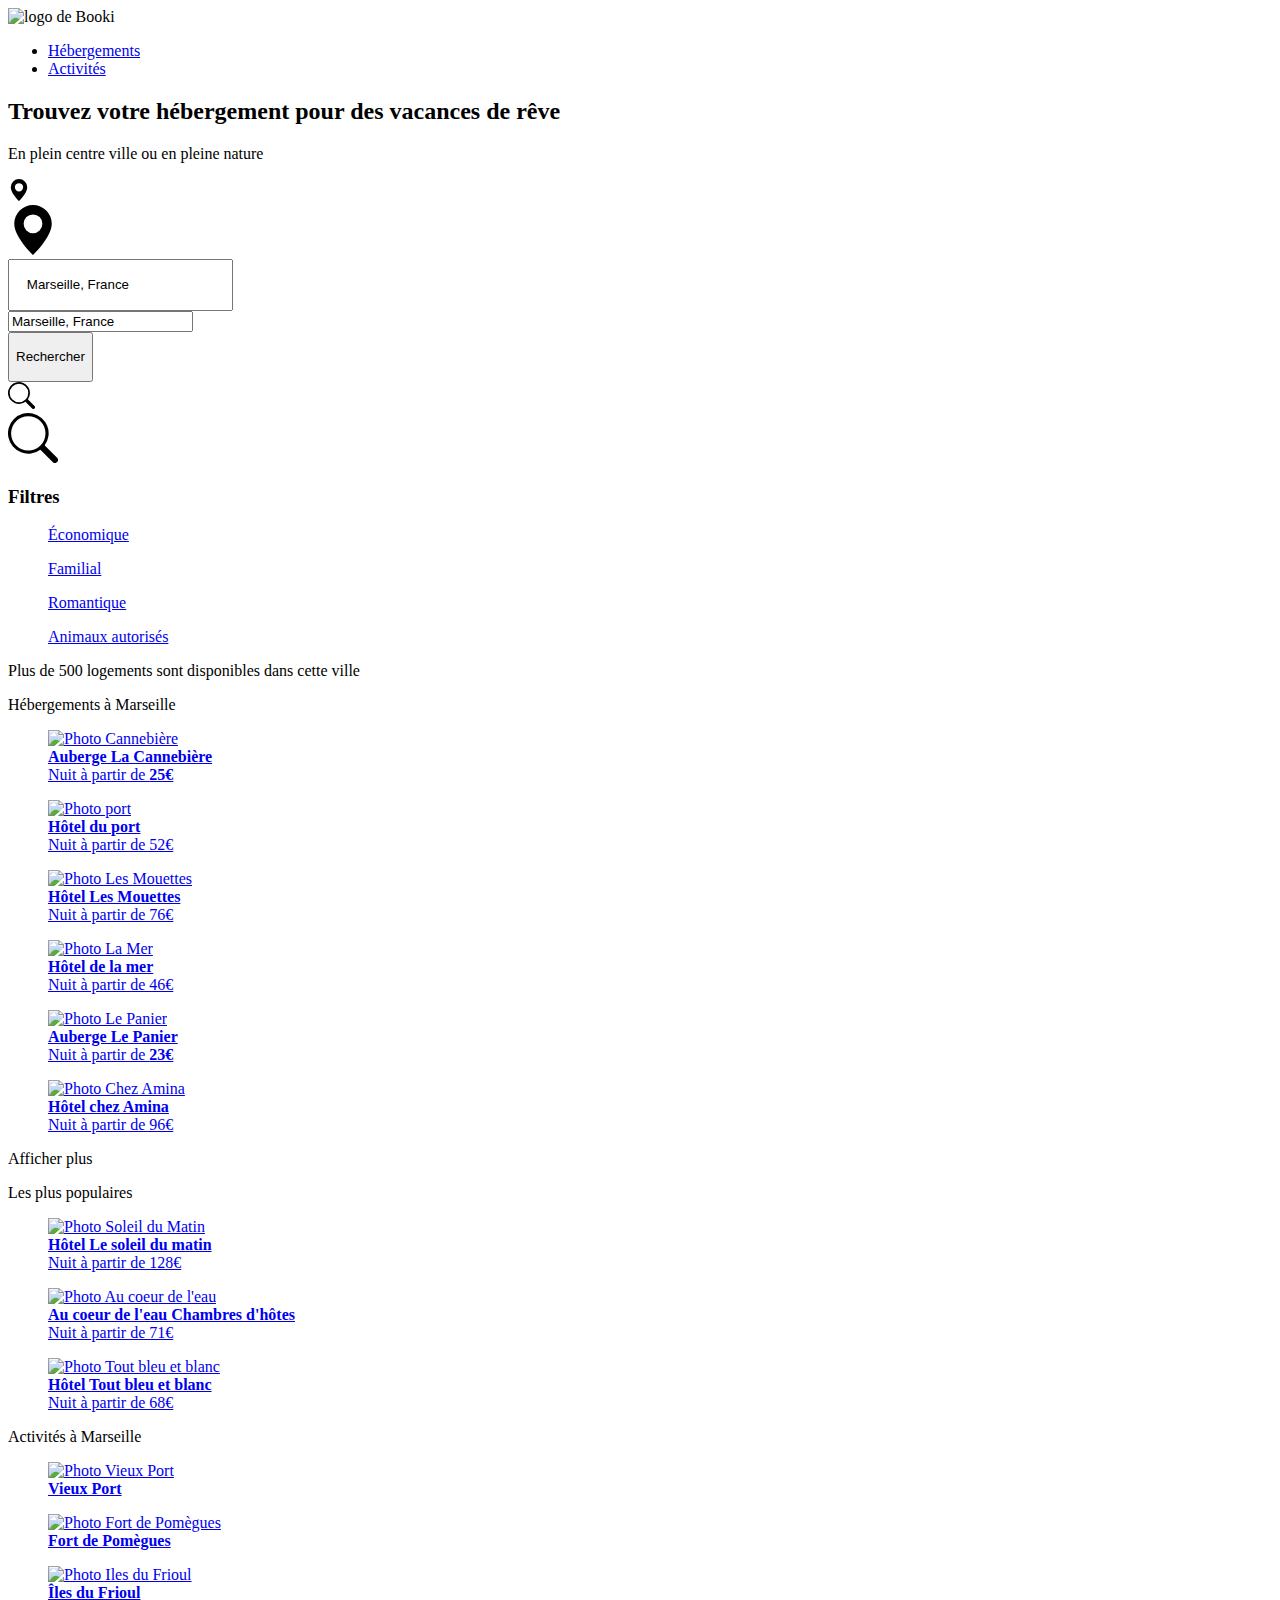
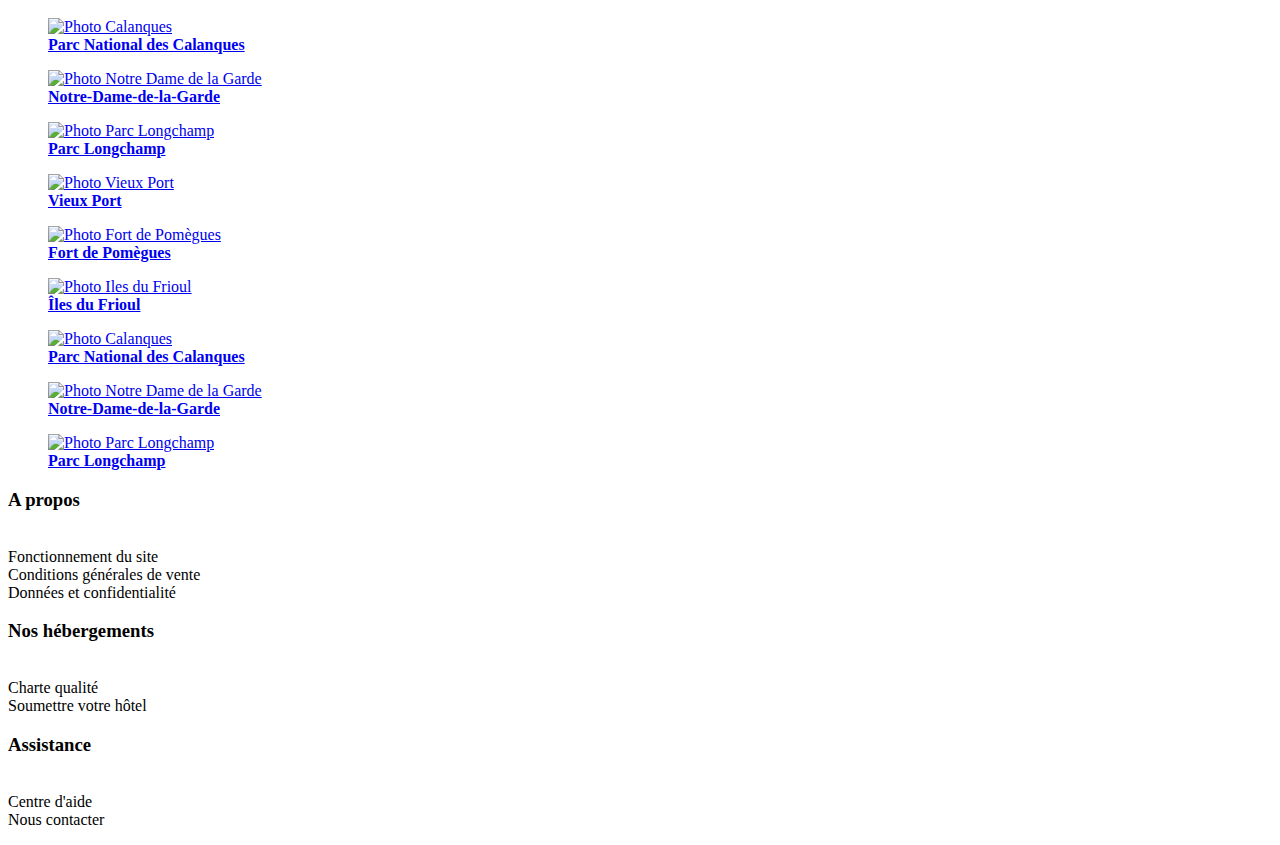
==== Boileau_Julien_1_index.html @ e14b09f9 "Add files via upload" ====
<!DOCTYPE html>
<html lang="fr">
	<head>
		<meta charset="utf-8">
		<meta name="viewport" content="width=device-width, initial-scale=1.0">
		<link rel="stylesheet" type="text/css" href="Boileau_Julien_2_style_css/style.css"/>
		<link rel="preconnect" href="https://fonts.googleapis.com">
		<link rel="preconnect" href="https://fonts.gstatic.com" crossorigin>
		<link href="https://fonts.googleapis.com/css2?family=Raleway:ital,wght@0,100;0,200;0,300;0,400;0,600;0,700;0,800;0,900;1,100;1,200;1,300;1,400;1,500;1,600;1,700;1,800;1,900&display=swap" rel="stylesheet">
		<script src="https://kit.fontawesome.com/5b6670eb09.js" crossorigin="anonymous"></script>
		<title>Booki</title>
	</head>

	
	<body>

	<!--HEADER-->

	<header>
		<div class="logo">
  			<img src="Boileau_Julien_3_images/logo/Booki.png" alt="logo de Booki"/>
  		</div>
		<div class="menu">
			<nav>
				<ul>
					<li><a href="#hebergements_a_marseille" class="hebergements">Hébergements</a></li>
					<li><a href="#activites_a_marseille" class="activites">Activités</a></li>
				</ul>
			</nav>
		</div>
	</header>


	<main>

	<!--MAIN-->

		<!--PRESENTATION-->
	
		<div class="presentation">
			<h2>Trouvez votre hébergement pour des vacances de rêve</h2>
			<p>En plein centre ville ou en pleine nature</p>
		</div>

		<!--BARRE DE RECHERCHE-->	

		<div class="recherche">
			<div id="logo_position"><svg xmlns="http://www.w3.org/2000/svg" width="22" height="22" fill="currentColor" class="bi bi-geo-alt-fill" viewBox="0 0 16 16">
  									<path d="M8 16s6-5.686 6-10A6 6 0 0 0 2 6c0 4.314 6 10 6 10zm0-7a3 3 0 1 1 0-6 3 3 0 0 1 0 6z"/></svg></div>
  			<div id="logo_position_mobile"><svg xmlns="http://www.w3.org/2000/svg" width="50" height="50" fill="currentColor" class="bi bi-geo-alt-fill" viewBox="0 0 16 16">
  									<path d="M8 16s6-5.686 6-10A6 6 0 0 0 2 6c0 4.314 6 10 6 10zm0-7a3 3 0 1 1 0-6 3 3 0 0 1 0 6z"/></svg></div>
			<form method="post" action="traitement.php">
					<div id="champ"><input type="text" size="25" style="height: 46px" name="ville" value="    Marseille, France"/></div>
					<div id="champ_mobile"><input type="text" name="ville" value="Marseille, France"/></div>
					<div id="bouton"><input type="submit" style="height: 50px" value="Rechercher"/></div>
					<div id="logo_loupe"><svg xmlns="http://www.w3.org/2000/svg" width="27" height="27" fill="currentColor" class="bi bi-search" viewBox="0 0 16 16">
  										<path d="M11.742 10.344a6.5 6.5 0 1 0-1.397 1.398h-.001c.03.04.062.078.098.115l3.85 3.85a1 1 0 0 0 1.415-1.414l-3.85-3.85a1.007 1.007 0 0 0-.115-.1zM12 6.5a5.5 5.5 0 1 1-11 0 5.5 5.5 0 0 1 11 0z"/></svg></div>
  					<div id="logo_loupe_mobile"><svg xmlns="http://www.w3.org/2000/svg" width="50" height="50" fill="currentColor" class="bi bi-search" viewBox="0 0 16 16">
  										<path d="M11.742 10.344a6.5 6.5 0 1 0-1.397 1.398h-.001c.03.04.062.078.098.115l3.85 3.85a1 1 0 0 0 1.415-1.414l-3.85-3.85a1.007 1.007 0 0 0-.115-.1zM12 6.5a5.5 5.5 0 1 1-11 0 5.5 5.5 0 0 1 11 0z"/></svg></div>
			</form>
		</div>	

		<!--FILTRES-->
	
		<div class="filtres">
				
				<h3>Filtres</h3>
				
				<div class="barres_filtres">
				<figure><i id="logo_economique" class="fa-solid fa-money-bill-wave fa-sm"></i>
					<figcaption><a href="#">Économique</a></figcaption></figure>
				<figure><i id="logo_familial" class="fa-solid fa-child-reaching fa-lg"></i>
					<figcaption><a href="#">Familial</a></figcaption></figure>
				<figure><i id="logo_romantique" class="fa-solid fa-heart fa-lg"></i>
					<figcaption><a href="#">Romantique</a></figcaption></figure>
				<figure><i id="logo_animaux_autorises" class="fa-solid fa-dog fa-lg"></i>
					<figcaption><a href="#"><span style="white-space: nowrap">Animaux autorisés</span></a></figcaption></figure>
				</div>
		</div>

		<!--PHRASE INFORMATION-->

		<div class="phrase_information">
			<i class="fa-solid fa-info"></i>
			<p>Plus de 500 logements sont disponibles dans cette ville</p>
		</div>


		<!--ANNONCES HEBERGEMENTS-->

		<section class="bloc_hebergements_et_populaires">
		
			<div class="annonces_hebergements">
				
				<div id="hebergements_a_marseille"><p>Hébergements à Marseille</p></div>
				
				<div class="photos_hebergements">
					<a href="#"><figure class="pic1"><img src="Boileau_Julien_3_images/hebergements/la_cannebiere.jpg" alt="Photo Cannebière" width="230" height="120"/>
						<figcaption><strong>Auberge La Cannebière</strong><br><span class="deuxieme_ligne_photo">Nuit à partir de <strong>25€</strong></span>
							<br><div class="etoiles"><i class="fa-solid fa-star fa-xs"></i><i class="fa-solid fa-star fa-xs"></i><i class="fa-solid fa-star fa-xs"></i><i class="fa-solid fa-star fa-xs"></i><span class="etoile_grise"><i class="fa-solid fa-star fa-xs"></i></span></div></figcaption></figure></a>
					<a href="#"><figure class="pic2"><img src="Boileau_Julien_3_images/hebergements/hotel_du_port.jpg" alt="Photo port" width="230" height="120"/>
						<figcaption><strong>Hôtel du port</strong><br><span class="deuxieme_ligne_photo">Nuit à partir de 52€</span>
							<br><div class="etoiles"><i class="fa-solid fa-star fa-xs"></i><i class="fa-solid fa-star fa-xs"></i><i class="fa-solid fa-star fa-xs"></i><i class="fa-solid fa-star fa-xs"></i><i class="fa-solid fa-star fa-xs"></i></div></figcaption></figure></a>
					<a href="#"><figure class="pic3"><img src="Boileau_Julien_3_images/hebergements/hotel_les_mouettes.jpg" alt="Photo Les Mouettes" width="230" height="120"/>
						<figcaption><strong>Hôtel Les Mouettes</strong><br><span class="deuxièmelignephoto">Nuit à partir de 76€</span>
							<br><div class="etoiles"><i class="fa-solid fa-star fa-xs"></i><i class="fa-solid fa-star fa-xs"></i><i class="fa-solid fa-star fa-xs"></i><i class="fa-solid fa-star fa-xs"></i><span class="etoile_grise"><i class="fa-solid fa-star fa-xs"></i></span></div></figcaption></figure></a>
					<a href="#"><figure class="pic4"><img src="Boileau_Julien_3_images/hebergements/hotel_de_la_mer.jpg" alt="Photo La Mer" width="230" height="120"/>
						<figcaption><strong>Hôtel de la mer</strong><br><span class="deuxieme_ligne_photo">Nuit à partir de 46€</span>
							<br><div class="etoiles"><i class="fa-solid fa-star fa-xs"></i><i class="fa-solid fa-star fa-xs"></i><i class="fa-solid fa-star fa-xs"></i><span class="etoile_grise"><i class="fa-solid fa-star fa-xs"></i><i class="fa-solid fa-star fa-xs"></i></span></div></figcaption></figure></a>
					<a href="#"><figure class="pic5"><img src="Boileau_Julien_3_images/hebergements/auberge_le_panier.jpg" alt="Photo Le Panier" width="230" height="120"/>
							<figcaption><strong>Auberge Le Panier</strong><br><span class="deuxieme_ligne_photo">Nuit à partir de <strong>23€</strong></span>
							<br><div class="etoiles"><i class="fa-solid fa-star fa-xs"></i><i class="fa-solid fa-star fa-xs"></i><i class="fa-solid fa-star fa-xs"></i><i class="fa-solid fa-star fa-xs"></i><span class="etoile_grise"><i class="fa-solid fa-star fa-xs"></i></span></div></figcaption></figure></a>
					<a href="#"><figure class="pic6"><img src="Boileau_Julien_3_images/hebergements/hotel_chez_amina.jpg" alt="Photo Chez Amina" width="230" height="120"/>
							<figcaption><strong>Hôtel chez Amina</strong><br><span class="deuxieme_ligne_photo">Nuit à partir de 96€</span>
							<br><div class="etoiles"><i class="fa-solid fa-star fa-xs"></i><i class="fa-solid fa-star fa-xs"></i><i class="fa-solid fa-star fa-xs"></i><i class="fa-solid fa-star fa-xs"></i><i class="fa-solid fa-star fa-xs"></i></div></figcaption></figure></a>
				
				<div id="afficher_plus"><p>Afficher plus</p></div></div>
			</div>

			<div class="populaires">
				
				<div id="les_plus_populaires"><p>Les plus populaires</p></div>
				<div id="etoile_populaire"><i class="fa-solid fa-star fa-lg"></i></div>
				
				<div class="photos_populaires">
					<a href="#"><figure class="pic7"><img src="Boileau_Julien_3_images/populaires/soleil_du_matin.jpg" alt="Photo Soleil du Matin" width="120" height="135"/>
						<figcaption><strong>Hôtel Le soleil du matin</strong><br><span class="deuxieme_ligne_photo">Nuit à partir de 128€</span>
						<br><div class="etoiles"><i class="fa-solid fa-star fa-xs"></i><i class="fa-solid fa-star fa-xs"></i><i class="fa-solid fa-star fa-xs"></i><i class="fa-solid fa-star fa-xs"></i><i class="fa-solid fa-star fa-xs"></i></div></figcaption></figure></a>
					<a href="#"><figure class="pic8"><img src="Boileau_Julien_3_images/populaires/coeur_de_leau.jpg" alt="Photo Au coeur de l'eau" width="120" height="135"/>
						<figcaption><strong>Au coeur de l'eau Chambres d'hôtes</strong><br><span class="deuxieme_ligne_photo">Nuit à partir de 71€</span>
						<br><div class="etoiles"><i class="fa-solid fa-star fa-xs"></i><i class="fa-solid fa-star fa-xs"></i><i class="fa-solid fa-star fa-xs"></i><i class="fa-solid fa-star fa-xs"></i><span class="etoile_grise"><i class="fa-solid fa-star fa-xs"></i></span></div></figcaption></figure></a>
					<a href="#"><figure class="pic9"><img src="Boileau_Julien_3_images/populaires/bleu_et_blanc.jpg" alt="Photo Tout bleu et blanc" width="120" height="135"/>
						<figcaption><strong>Hôtel Tout bleu et blanc</strong><br><span class="deuxieme_ligne_photo">Nuit à partir de 68€</span>
						<br><div class="etoiles"><i class="fa-solid fa-star fa-xs"></i><i class="fa-solid fa-star fa-xs"></i><i class="fa-solid fa-star fa-xs"></i><i class="fa-solid fa-star fa-xs"></i><span class="etoile_grise"><i class="fa-solid fa-star fa-xs"></i></span></div></figcaption></figure></a>
				</div>
			</div>
		</section>


		<!--ANNONCES ACTIVITES-->

		<section class="annonces_activites">
			
			<div id="activites_a_marseille"><p>Activités à Marseille</p></div>
			
			<div class="photos_activites_ordi">
				<a href="#"><figure class="pic10"><img src="Boileau_Julien_3_images/activites/vieux_port.jpg" alt="Photo Vieux Port" width="300" height="380"/>	
						<figcaption><strong>Vieux Port</strong></figcaption></figure></a>	
				<a href="#"><figure class="pic11"><img src="Boileau_Julien_3_images/activites/pomegues.jpg" alt="Photo Fort de Pomègues" width="300" height="180"/>
						<figcaption><strong>Fort de Pomègues</strong></figcaption></figure></a>
				<a href="#"><figure class="pic12"><img src="Boileau_Julien_3_images/activites/frioul.jpg" alt="Photo Iles du Frioul" width="300" height="102"/>
						<figcaption><strong>Îles du Frioul</strong></figcaption></figure></a>
				<a href="#"><figure class="pic13"><img src="Boileau_Julien_3_images/activites/calanques.jpg" alt="Photo Calanques" width="300" height="380"/>
					<figcaption><strong>Parc National des Calanques</strong></figcaption></figure></a>	
				<a href="#"><figure class="pic14"><img src="Boileau_Julien_3_images/activites/notre_dame.jpg" alt="Photo Notre Dame de la Garde" width="300" height="140"/>
					<figcaption><strong>Notre-Dame-de-la-Garde</strong></figcaption></figure></a>
				<a href="#"><figure class="pic15"><img src="Boileau_Julien_3_images/activites/longchamp.jpg" alt="Photo Parc Longchamp" width="300" height="145"/>
					<figcaption><strong>Parc Longchamp</strong></figcaption></figure></a>
			</div>

			<div class="photos_activites_mobile">
				<a href="#"><figure class="pic_mobile1"><img src="Boileau_Julien_3_images/activites_mobile/vieux_port_mobile.jpg" alt="Photo Vieux Port" width="300" height="380"/>	
						<figcaption><strong>Vieux Port</strong></figcaption></figure></a>	
				<a href="#"><figure class="pic_mobile2"><img src="Boileau_Julien_3_images/activites_mobile/pomegues_mobile.jpg" alt="Photo Fort de Pomègues" width="300" height="180"/>
						<figcaption><strong>Fort de Pomègues</strong></figcaption></figure></a>
				<a href="#"><figure class="pic_mobile3"><img src="Boileau_Julien_3_images/activites_mobile/frioul_mobile.jpg" alt="Photo Iles du Frioul" width="300" height="102"/>
						<figcaption><strong>Îles du Frioul</strong></figcaption></figure></a>
				<a href="#"><figure class="pic_mobile4"><img src="Boileau_Julien_3_images/activites_mobile/calanques_mobile.jpg" alt="Photo Calanques" width="300" height="380"/>
					<figcaption><strong>Parc National des Calanques</strong></figcaption></figure></a>	
				<a href="#"><figure class="pic_mobile5"><img src="Boileau_Julien_3_images/activites_mobile/notre_dame_mobile.jpg" alt="Photo Notre Dame de la Garde" width="300" height="140"/>
					<figcaption><strong>Notre-Dame-de-la-Garde</strong></figcaption></figure></a>
				<a href="#"><figure class="pic_mobile6"><img src="Boileau_Julien_3_images/activites_mobile/longchamp_mobile.jpg" alt="Photo Parc Longchamp" width="300" height="145"/>
					<figcaption><strong>Parc Longchamp</strong></figcaption></figure></a>
			</div>
		</section>
	</main>


	<!--FOOTER-->

		<footer>
			
			<div class="a_propos">
				<h3>A propos</h3>
				<p><br>Fonctionnement du site <br> Conditions générales de vente <br> Données et confidentialité</p>
			</div>

			<div class="nos_hebergements">
				<h3>Nos hébergements</h3>
				<p><br>Charte qualité <br> Soumettre votre hôtel</p>
			</div>

			<div class="assistance">
				<h3>Assistance</h3>
				<p><br>Centre d'aide <br> Nous contacter</p>
			</div>

		</footer>
	</body>
</html>
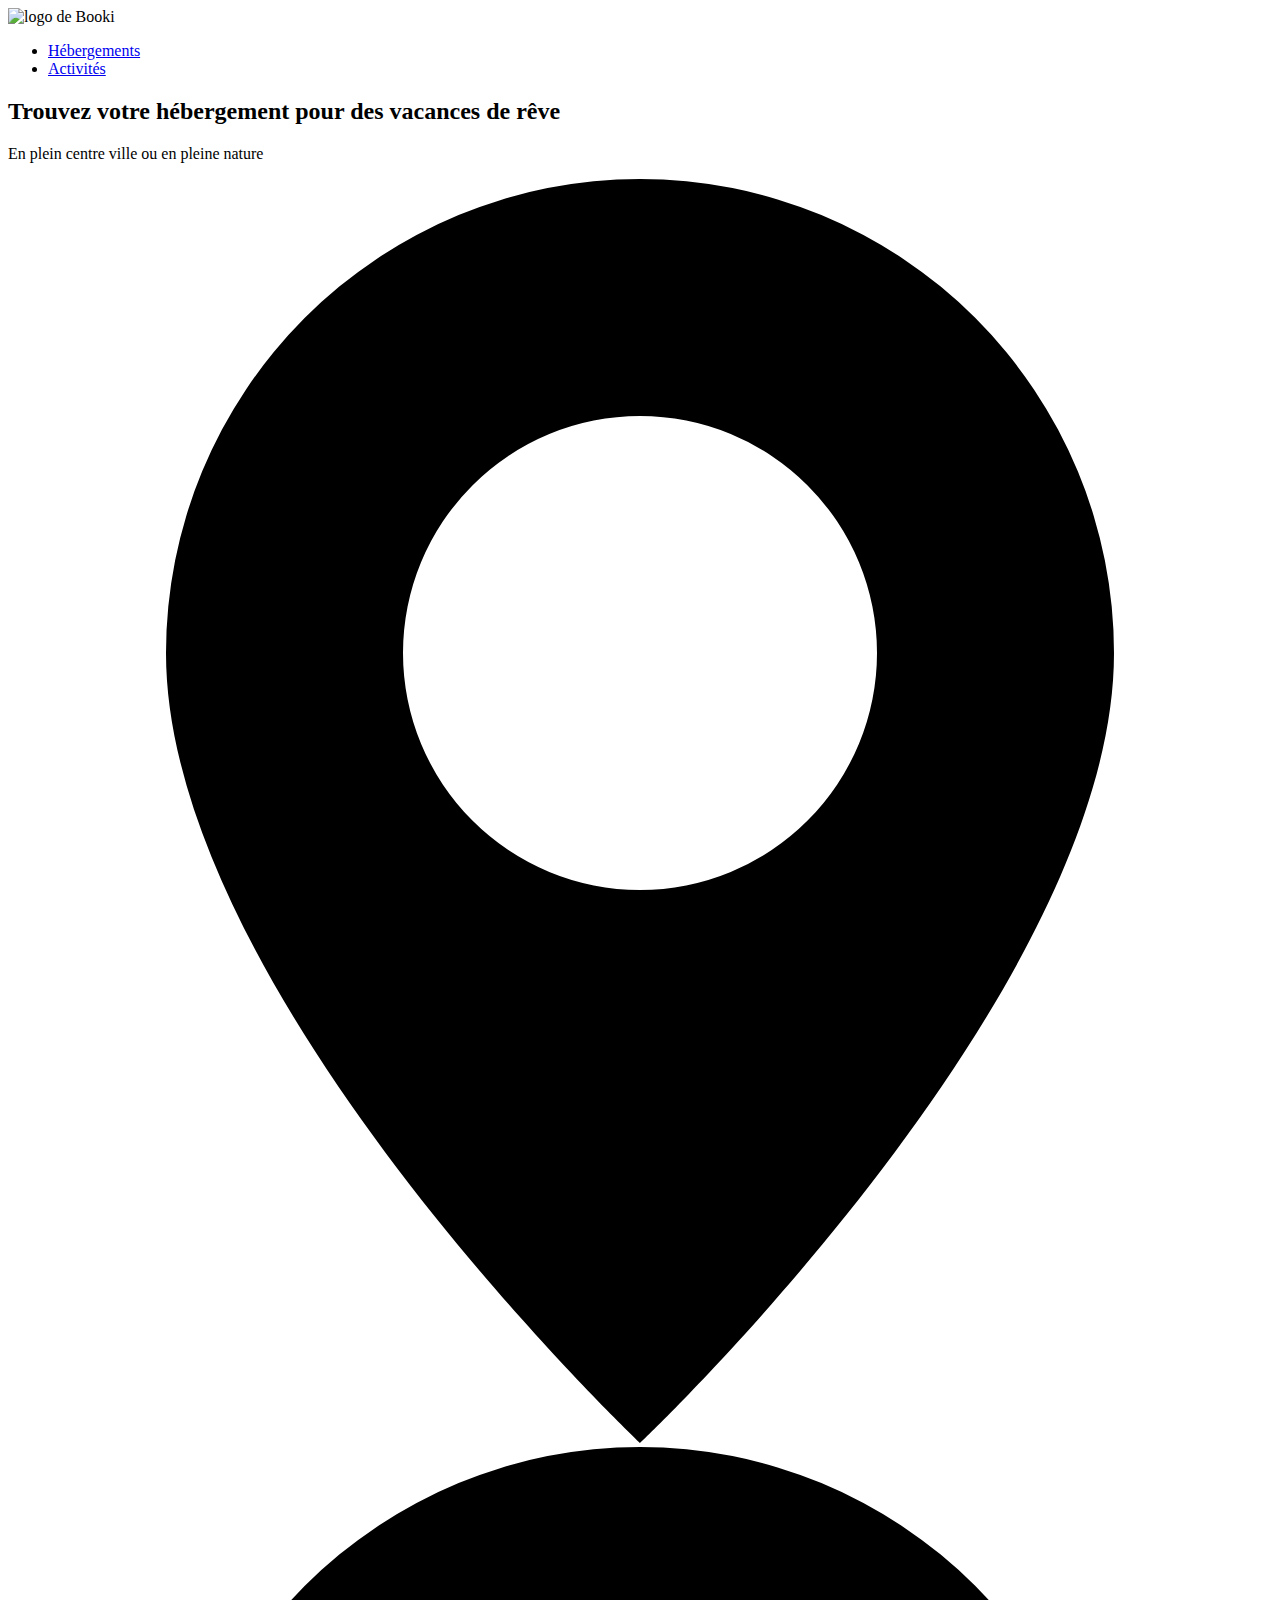
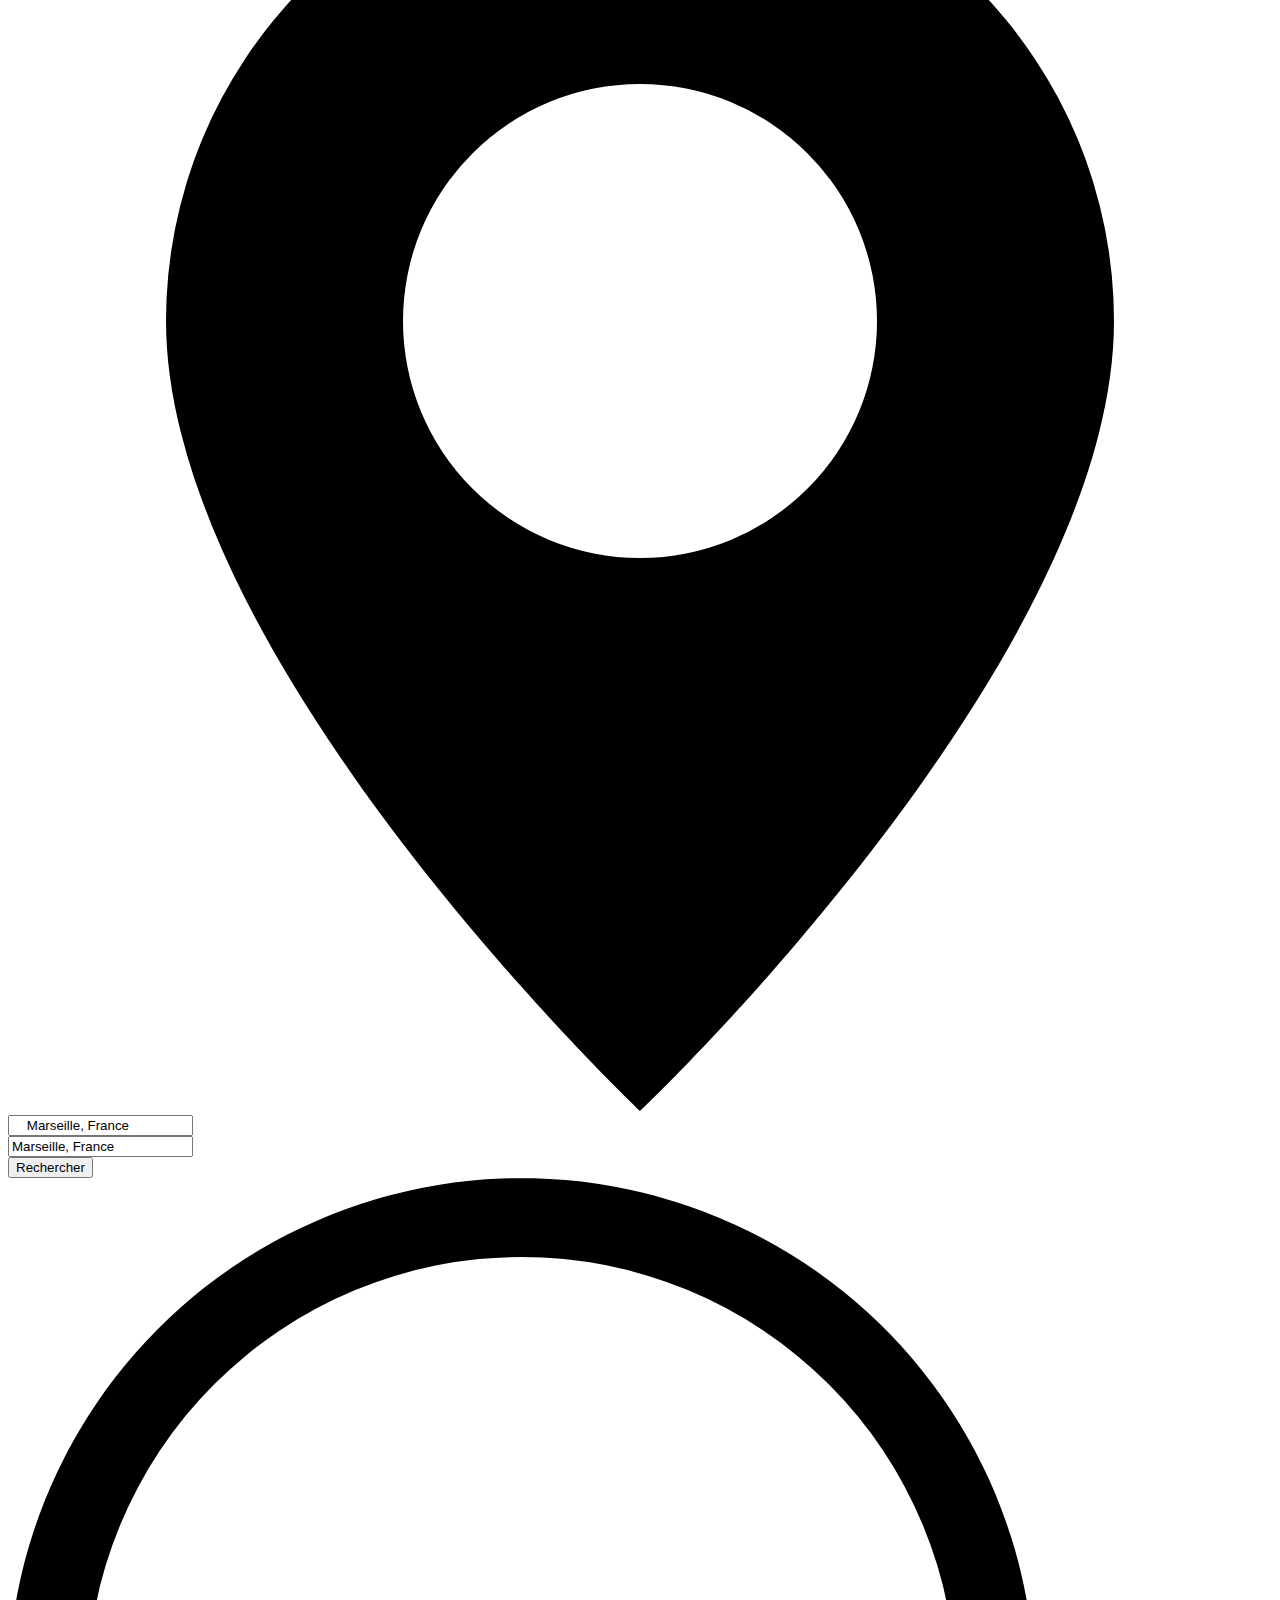
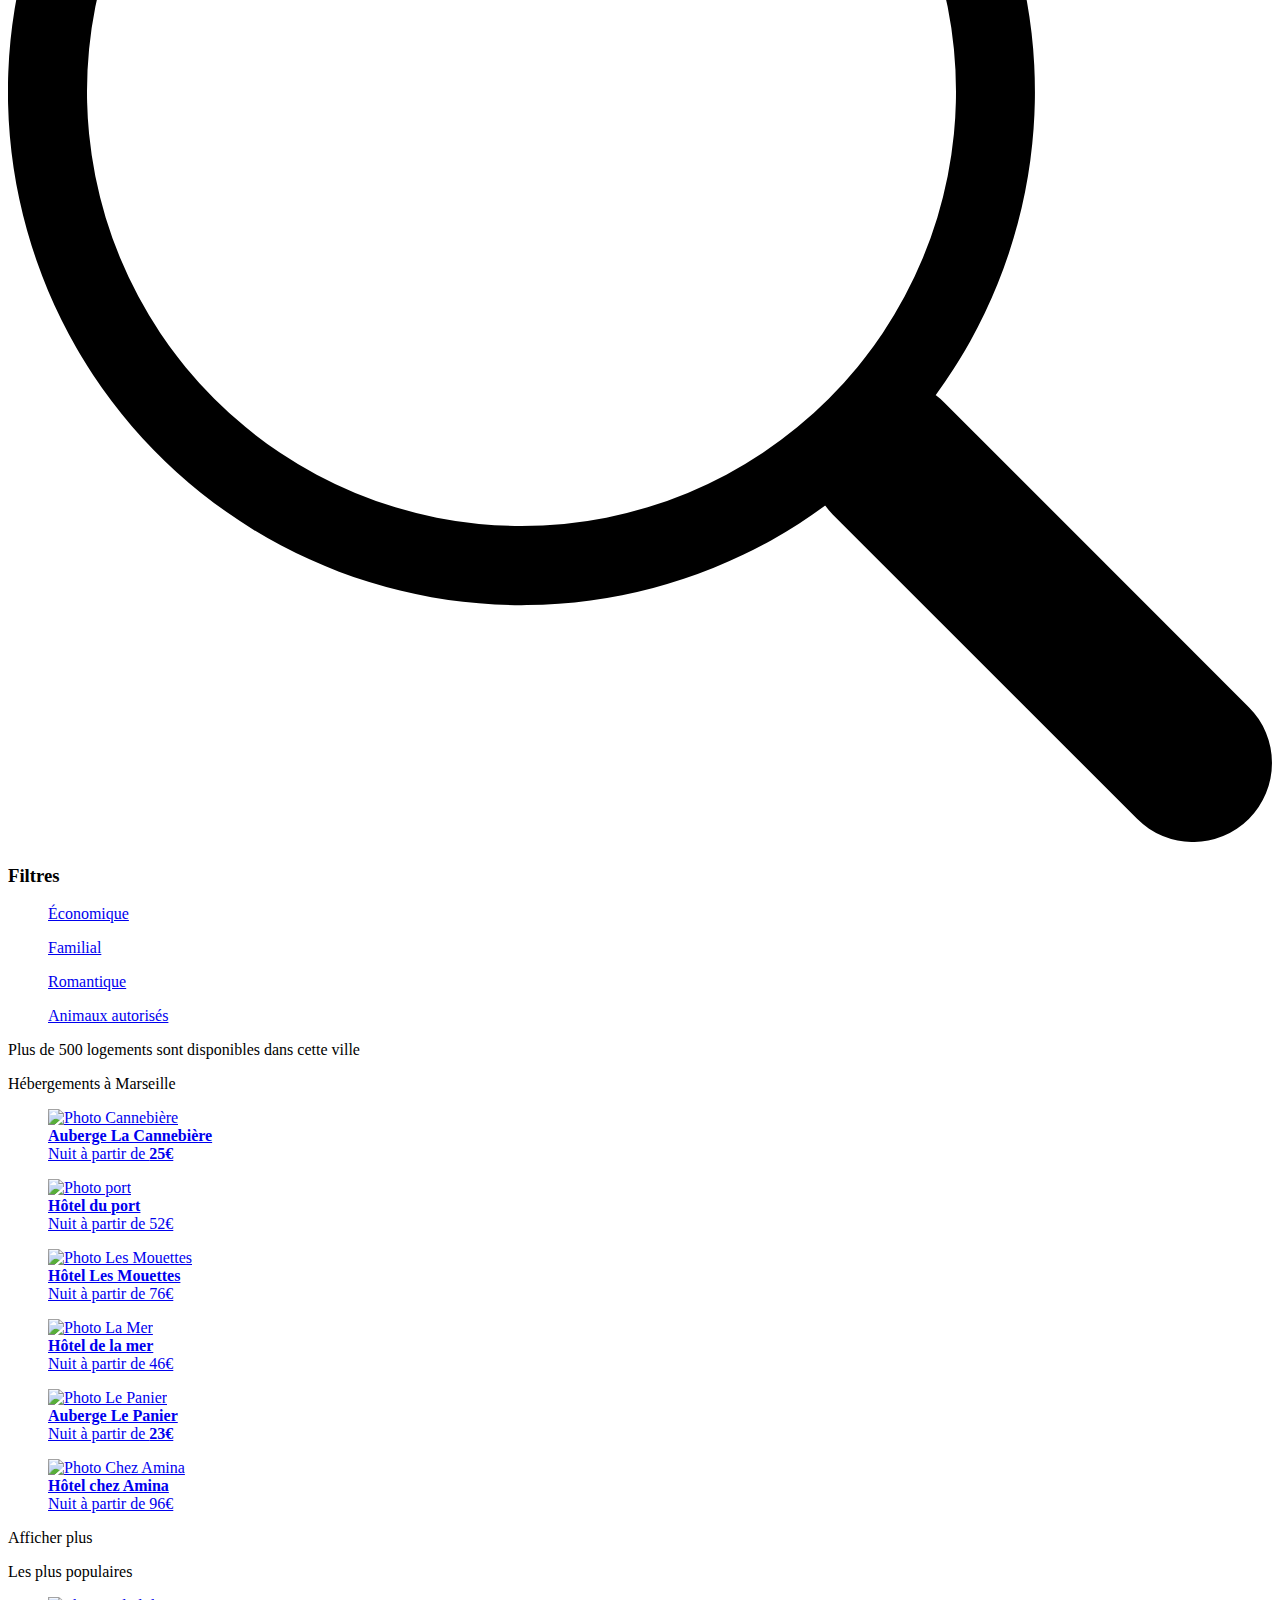
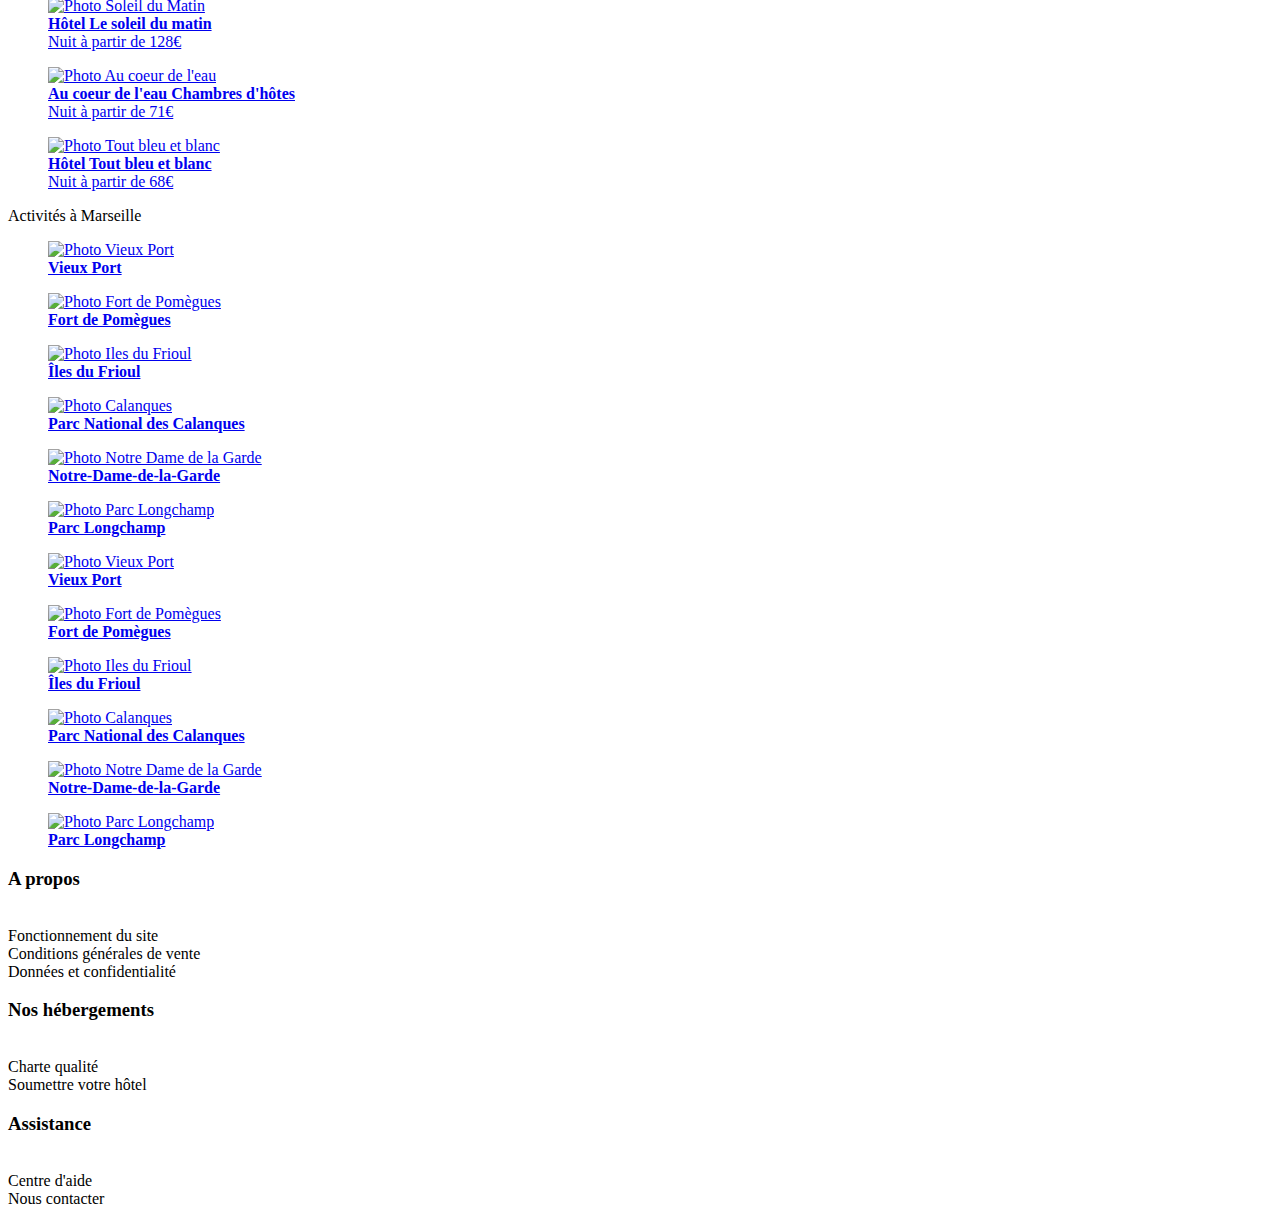
==== commit f4e69cc5: "Add files via upload" ====
--- a/Boileau_Julien_1_index.html
+++ b/Boileau_Julien_1_index.html
@@ -45,17 +45,15 @@
 		<!--BARRE DE RECHERCHE-->	
 
 		<div class="recherche">
-			<div id="logo_position"><svg xmlns="http://www.w3.org/2000/svg" width="22" height="22" fill="currentColor" class="bi bi-geo-alt-fill" viewBox="0 0 16 16">
+			<div id="logo_position"><svg xmlns="http://www.w3.org/2000/svg" fill="currentColor" class="bi bi-geo-alt-fill" viewBox="0 0 16 16">
   									<path d="M8 16s6-5.686 6-10A6 6 0 0 0 2 6c0 4.314 6 10 6 10zm0-7a3 3 0 1 1 0-6 3 3 0 0 1 0 6z"/></svg></div>
-  			<div id="logo_position_mobile"><svg xmlns="http://www.w3.org/2000/svg" width="50" height="50" fill="currentColor" class="bi bi-geo-alt-fill" viewBox="0 0 16 16">
+  			<div id="logo_position_mobile"><svg xmlns="http://www.w3.org/2000/svg" fill="currentColor" class="bi bi-geo-alt-fill" viewBox="0 0 16 16">
   									<path d="M8 16s6-5.686 6-10A6 6 0 0 0 2 6c0 4.314 6 10 6 10zm0-7a3 3 0 1 1 0-6 3 3 0 0 1 0 6z"/></svg></div>
 			<form method="post" action="traitement.php">
-					<div id="champ"><input type="text" size="25" style="height: 46px" name="ville" value="    Marseille, France"/></div>
+					<div id="champ"><input type="text" name="ville" value="    Marseille, France"/></div>
 					<div id="champ_mobile"><input type="text" name="ville" value="Marseille, France"/></div>
-					<div id="bouton"><input type="submit" style="height: 50px" value="Rechercher"/></div>
-					<div id="logo_loupe"><svg xmlns="http://www.w3.org/2000/svg" width="27" height="27" fill="currentColor" class="bi bi-search" viewBox="0 0 16 16">
-  										<path d="M11.742 10.344a6.5 6.5 0 1 0-1.397 1.398h-.001c.03.04.062.078.098.115l3.85 3.85a1 1 0 0 0 1.415-1.414l-3.85-3.85a1.007 1.007 0 0 0-.115-.1zM12 6.5a5.5 5.5 0 1 1-11 0 5.5 5.5 0 0 1 11 0z"/></svg></div>
-  					<div id="logo_loupe_mobile"><svg xmlns="http://www.w3.org/2000/svg" width="50" height="50" fill="currentColor" class="bi bi-search" viewBox="0 0 16 16">
+					<div id="bouton"><input type="submit" value="Rechercher"/></div>
+  					<div id="logo_loupe_mobile"><svg xmlns="http://www.w3.org/2000/svg" fill="currentColor" class="bi bi-search" viewBox="0 0 16 16">
   										<path d="M11.742 10.344a6.5 6.5 0 1 0-1.397 1.398h-.001c.03.04.062.078.098.115l3.85 3.85a1 1 0 0 0 1.415-1.414l-3.85-3.85a1.007 1.007 0 0 0-.115-.1zM12 6.5a5.5 5.5 0 1 1-11 0 5.5 5.5 0 0 1 11 0z"/></svg></div>
 			</form>
 		</div>	
@@ -95,22 +93,22 @@
 				<div id="hebergements_a_marseille"><p>Hébergements à Marseille</p></div>
 				
 				<div class="photos_hebergements">
-					<a href="#"><figure class="pic1"><img src="Boileau_Julien_3_images/hebergements/la_cannebiere.jpg" alt="Photo Cannebière" width="230" height="120"/>
+					<a href="#"><figure class="pic1"><img src="Boileau_Julien_3_images/hebergements/la_cannebiere.jpg" alt="Photo Cannebière"/>
 						<figcaption><strong>Auberge La Cannebière</strong><br><span class="deuxieme_ligne_photo">Nuit à partir de <strong>25€</strong></span>
 							<br><div class="etoiles"><i class="fa-solid fa-star fa-xs"></i><i class="fa-solid fa-star fa-xs"></i><i class="fa-solid fa-star fa-xs"></i><i class="fa-solid fa-star fa-xs"></i><span class="etoile_grise"><i class="fa-solid fa-star fa-xs"></i></span></div></figcaption></figure></a>
-					<a href="#"><figure class="pic2"><img src="Boileau_Julien_3_images/hebergements/hotel_du_port.jpg" alt="Photo port" width="230" height="120"/>
+					<a href="#"><figure class="pic2"><img src="Boileau_Julien_3_images/hebergements/hotel_du_port.jpg" alt="Photo port"/>
 						<figcaption><strong>Hôtel du port</strong><br><span class="deuxieme_ligne_photo">Nuit à partir de 52€</span>
 							<br><div class="etoiles"><i class="fa-solid fa-star fa-xs"></i><i class="fa-solid fa-star fa-xs"></i><i class="fa-solid fa-star fa-xs"></i><i class="fa-solid fa-star fa-xs"></i><i class="fa-solid fa-star fa-xs"></i></div></figcaption></figure></a>
-					<a href="#"><figure class="pic3"><img src="Boileau_Julien_3_images/hebergements/hotel_les_mouettes.jpg" alt="Photo Les Mouettes" width="230" height="120"/>
+					<a href="#"><figure class="pic3"><img src="Boileau_Julien_3_images/hebergements/hotel_les_mouettes.jpg" alt="Photo Les Mouettes"/>
 						<figcaption><strong>Hôtel Les Mouettes</strong><br><span class="deuxièmelignephoto">Nuit à partir de 76€</span>
 							<br><div class="etoiles"><i class="fa-solid fa-star fa-xs"></i><i class="fa-solid fa-star fa-xs"></i><i class="fa-solid fa-star fa-xs"></i><i class="fa-solid fa-star fa-xs"></i><span class="etoile_grise"><i class="fa-solid fa-star fa-xs"></i></span></div></figcaption></figure></a>
-					<a href="#"><figure class="pic4"><img src="Boileau_Julien_3_images/hebergements/hotel_de_la_mer.jpg" alt="Photo La Mer" width="230" height="120"/>
+					<a href="#"><figure class="pic4"><img src="Boileau_Julien_3_images/hebergements/hotel_de_la_mer.jpg" alt="Photo La Mer"/>
 						<figcaption><strong>Hôtel de la mer</strong><br><span class="deuxieme_ligne_photo">Nuit à partir de 46€</span>
 							<br><div class="etoiles"><i class="fa-solid fa-star fa-xs"></i><i class="fa-solid fa-star fa-xs"></i><i class="fa-solid fa-star fa-xs"></i><span class="etoile_grise"><i class="fa-solid fa-star fa-xs"></i><i class="fa-solid fa-star fa-xs"></i></span></div></figcaption></figure></a>
-					<a href="#"><figure class="pic5"><img src="Boileau_Julien_3_images/hebergements/auberge_le_panier.jpg" alt="Photo Le Panier" width="230" height="120"/>
+					<a href="#"><figure class="pic5"><img src="Boileau_Julien_3_images/hebergements/auberge_le_panier.jpg" alt="Photo Le Panier"/>
 							<figcaption><strong>Auberge Le Panier</strong><br><span class="deuxieme_ligne_photo">Nuit à partir de <strong>23€</strong></span>
 							<br><div class="etoiles"><i class="fa-solid fa-star fa-xs"></i><i class="fa-solid fa-star fa-xs"></i><i class="fa-solid fa-star fa-xs"></i><i class="fa-solid fa-star fa-xs"></i><span class="etoile_grise"><i class="fa-solid fa-star fa-xs"></i></span></div></figcaption></figure></a>
-					<a href="#"><figure class="pic6"><img src="Boileau_Julien_3_images/hebergements/hotel_chez_amina.jpg" alt="Photo Chez Amina" width="230" height="120"/>
+					<a href="#"><figure class="pic6"><img src="Boileau_Julien_3_images/hebergements/hotel_chez_amina.jpg" alt="Photo Chez Amina"/>
 							<figcaption><strong>Hôtel chez Amina</strong><br><span class="deuxieme_ligne_photo">Nuit à partir de 96€</span>
 							<br><div class="etoiles"><i class="fa-solid fa-star fa-xs"></i><i class="fa-solid fa-star fa-xs"></i><i class="fa-solid fa-star fa-xs"></i><i class="fa-solid fa-star fa-xs"></i><i class="fa-solid fa-star fa-xs"></i></div></figcaption></figure></a>
 				
@@ -123,13 +121,13 @@
 				<div id="etoile_populaire"><i class="fa-solid fa-star fa-lg"></i></div>
 				
 				<div class="photos_populaires">
-					<a href="#"><figure class="pic7"><img src="Boileau_Julien_3_images/populaires/soleil_du_matin.jpg" alt="Photo Soleil du Matin" width="120" height="135"/>
+					<a href="#"><figure class="pic7"><img src="Boileau_Julien_3_images/populaires/soleil_du_matin.jpg" alt="Photo Soleil du Matin"/>
 						<figcaption><strong>Hôtel Le soleil du matin</strong><br><span class="deuxieme_ligne_photo">Nuit à partir de 128€</span>
 						<br><div class="etoiles"><i class="fa-solid fa-star fa-xs"></i><i class="fa-solid fa-star fa-xs"></i><i class="fa-solid fa-star fa-xs"></i><i class="fa-solid fa-star fa-xs"></i><i class="fa-solid fa-star fa-xs"></i></div></figcaption></figure></a>
-					<a href="#"><figure class="pic8"><img src="Boileau_Julien_3_images/populaires/coeur_de_leau.jpg" alt="Photo Au coeur de l'eau" width="120" height="135"/>
+					<a href="#"><figure class="pic8"><img src="Boileau_Julien_3_images/populaires/coeur_de_leau.jpg" alt="Photo Au coeur de l'eau"/>
 						<figcaption><strong>Au coeur de l'eau Chambres d'hôtes</strong><br><span class="deuxieme_ligne_photo">Nuit à partir de 71€</span>
 						<br><div class="etoiles"><i class="fa-solid fa-star fa-xs"></i><i class="fa-solid fa-star fa-xs"></i><i class="fa-solid fa-star fa-xs"></i><i class="fa-solid fa-star fa-xs"></i><span class="etoile_grise"><i class="fa-solid fa-star fa-xs"></i></span></div></figcaption></figure></a>
-					<a href="#"><figure class="pic9"><img src="Boileau_Julien_3_images/populaires/bleu_et_blanc.jpg" alt="Photo Tout bleu et blanc" width="120" height="135"/>
+					<a href="#"><figure class="pic9"><img src="Boileau_Julien_3_images/populaires/bleu_et_blanc.jpg" alt="Photo Tout bleu et blanc"/>
 						<figcaption><strong>Hôtel Tout bleu et blanc</strong><br><span class="deuxieme_ligne_photo">Nuit à partir de 68€</span>
 						<br><div class="etoiles"><i class="fa-solid fa-star fa-xs"></i><i class="fa-solid fa-star fa-xs"></i><i class="fa-solid fa-star fa-xs"></i><i class="fa-solid fa-star fa-xs"></i><span class="etoile_grise"><i class="fa-solid fa-star fa-xs"></i></span></div></figcaption></figure></a>
 				</div>
@@ -144,32 +142,32 @@
 			<div id="activites_a_marseille"><p>Activités à Marseille</p></div>
 			
 			<div class="photos_activites_ordi">
-				<a href="#"><figure class="pic10"><img src="Boileau_Julien_3_images/activites/vieux_port.jpg" alt="Photo Vieux Port" width="300" height="380"/>	
+				<a href="#"><figure class="pic10"><img src="Boileau_Julien_3_images/activites/vieux_port.jpg" alt="Photo Vieux Port"/>	
 						<figcaption><strong>Vieux Port</strong></figcaption></figure></a>	
-				<a href="#"><figure class="pic11"><img src="Boileau_Julien_3_images/activites/pomegues.jpg" alt="Photo Fort de Pomègues" width="300" height="180"/>
+				<a href="#"><figure class="pic11"><img src="Boileau_Julien_3_images/activites/pomegues.jpg" alt="Photo Fort de Pomègues"/>
 						<figcaption><strong>Fort de Pomègues</strong></figcaption></figure></a>
-				<a href="#"><figure class="pic12"><img src="Boileau_Julien_3_images/activites/frioul.jpg" alt="Photo Iles du Frioul" width="300" height="102"/>
+				<a href="#"><figure class="pic12"><img src="Boileau_Julien_3_images/activites/frioul.jpg" alt="Photo Iles du Frioul"/>
 						<figcaption><strong>Îles du Frioul</strong></figcaption></figure></a>
-				<a href="#"><figure class="pic13"><img src="Boileau_Julien_3_images/activites/calanques.jpg" alt="Photo Calanques" width="300" height="380"/>
+				<a href="#"><figure class="pic13"><img src="Boileau_Julien_3_images/activites/calanques.jpg" alt="Photo Calanques"/>
 					<figcaption><strong>Parc National des Calanques</strong></figcaption></figure></a>	
-				<a href="#"><figure class="pic14"><img src="Boileau_Julien_3_images/activites/notre_dame.jpg" alt="Photo Notre Dame de la Garde" width="300" height="140"/>
+				<a href="#"><figure class="pic14"><img src="Boileau_Julien_3_images/activites/notre_dame.jpg" alt="Photo Notre Dame de la Garde"/>
 					<figcaption><strong>Notre-Dame-de-la-Garde</strong></figcaption></figure></a>
-				<a href="#"><figure class="pic15"><img src="Boileau_Julien_3_images/activites/longchamp.jpg" alt="Photo Parc Longchamp" width="300" height="145"/>
+				<a href="#"><figure class="pic15"><img src="Boileau_Julien_3_images/activites/longchamp.jpg" alt="Photo Parc Longchamp"/>
 					<figcaption><strong>Parc Longchamp</strong></figcaption></figure></a>
 			</div>
 
 			<div class="photos_activites_mobile">
-				<a href="#"><figure class="pic_mobile1"><img src="Boileau_Julien_3_images/activites_mobile/vieux_port_mobile.jpg" alt="Photo Vieux Port" width="300" height="380"/>	
+				<a href="#"><figure class="pic_mobile1"><img src="Boileau_Julien_3_images/activites_mobile/vieux_port_mobile.jpg" alt="Photo Vieux Port"/>	
 						<figcaption><strong>Vieux Port</strong></figcaption></figure></a>	
-				<a href="#"><figure class="pic_mobile2"><img src="Boileau_Julien_3_images/activites_mobile/pomegues_mobile.jpg" alt="Photo Fort de Pomègues" width="300" height="180"/>
+				<a href="#"><figure class="pic_mobile2"><img src="Boileau_Julien_3_images/activites_mobile/pomegues_mobile.jpg" alt="Photo Fort de Pomègues"/>
 						<figcaption><strong>Fort de Pomègues</strong></figcaption></figure></a>
-				<a href="#"><figure class="pic_mobile3"><img src="Boileau_Julien_3_images/activites_mobile/frioul_mobile.jpg" alt="Photo Iles du Frioul" width="300" height="102"/>
+				<a href="#"><figure class="pic_mobile3"><img src="Boileau_Julien_3_images/activites_mobile/frioul_mobile.jpg" alt="Photo Iles du Frioul"/>
 						<figcaption><strong>Îles du Frioul</strong></figcaption></figure></a>
-				<a href="#"><figure class="pic_mobile4"><img src="Boileau_Julien_3_images/activites_mobile/calanques_mobile.jpg" alt="Photo Calanques" width="300" height="380"/>
+				<a href="#"><figure class="pic_mobile4"><img src="Boileau_Julien_3_images/activites_mobile/calanques_mobile.jpg" alt="Photo Calanques"/>
 					<figcaption><strong>Parc National des Calanques</strong></figcaption></figure></a>	
-				<a href="#"><figure class="pic_mobile5"><img src="Boileau_Julien_3_images/activites_mobile/notre_dame_mobile.jpg" alt="Photo Notre Dame de la Garde" width="300" height="140"/>
+				<a href="#"><figure class="pic_mobile5"><img src="Boileau_Julien_3_images/activites_mobile/notre_dame_mobile.jpg" alt="Photo Notre Dame de la Garde"/>
 					<figcaption><strong>Notre-Dame-de-la-Garde</strong></figcaption></figure></a>
-				<a href="#"><figure class="pic_mobile6"><img src="Boileau_Julien_3_images/activites_mobile/longchamp_mobile.jpg" alt="Photo Parc Longchamp" width="300" height="145"/>
+				<a href="#"><figure class="pic_mobile6"><img src="Boileau_Julien_3_images/activites_mobile/longchamp_mobile.jpg" alt="Photo Parc Longchamp"/>
 					<figcaption><strong>Parc Longchamp</strong></figcaption></figure></a>
 			</div>
 		</section>
